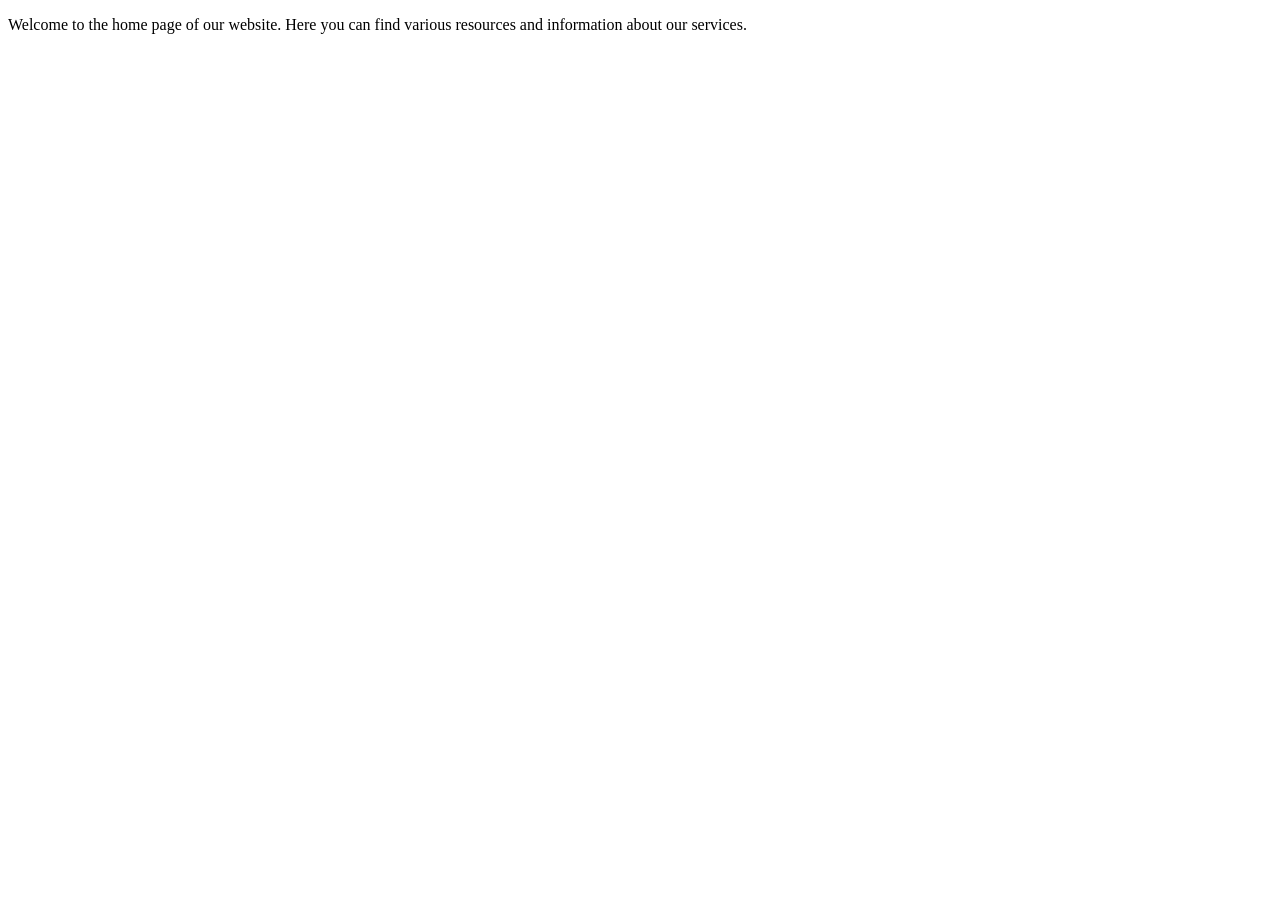
==== homepage.html @ 113cbfe1 "Home Page" ====
<!DOCTYPE html>
<html lang="en">
<head>
    <meta charset="UTF-8">
    <meta name="viewport" content="width=device-width, initial-scale=1.0">
    <title>Home Page</title>
</head>
<body>
    <p>Welcome to the home page of our website. Here you can find various resources and information about our services.</p>
</body>
</html>
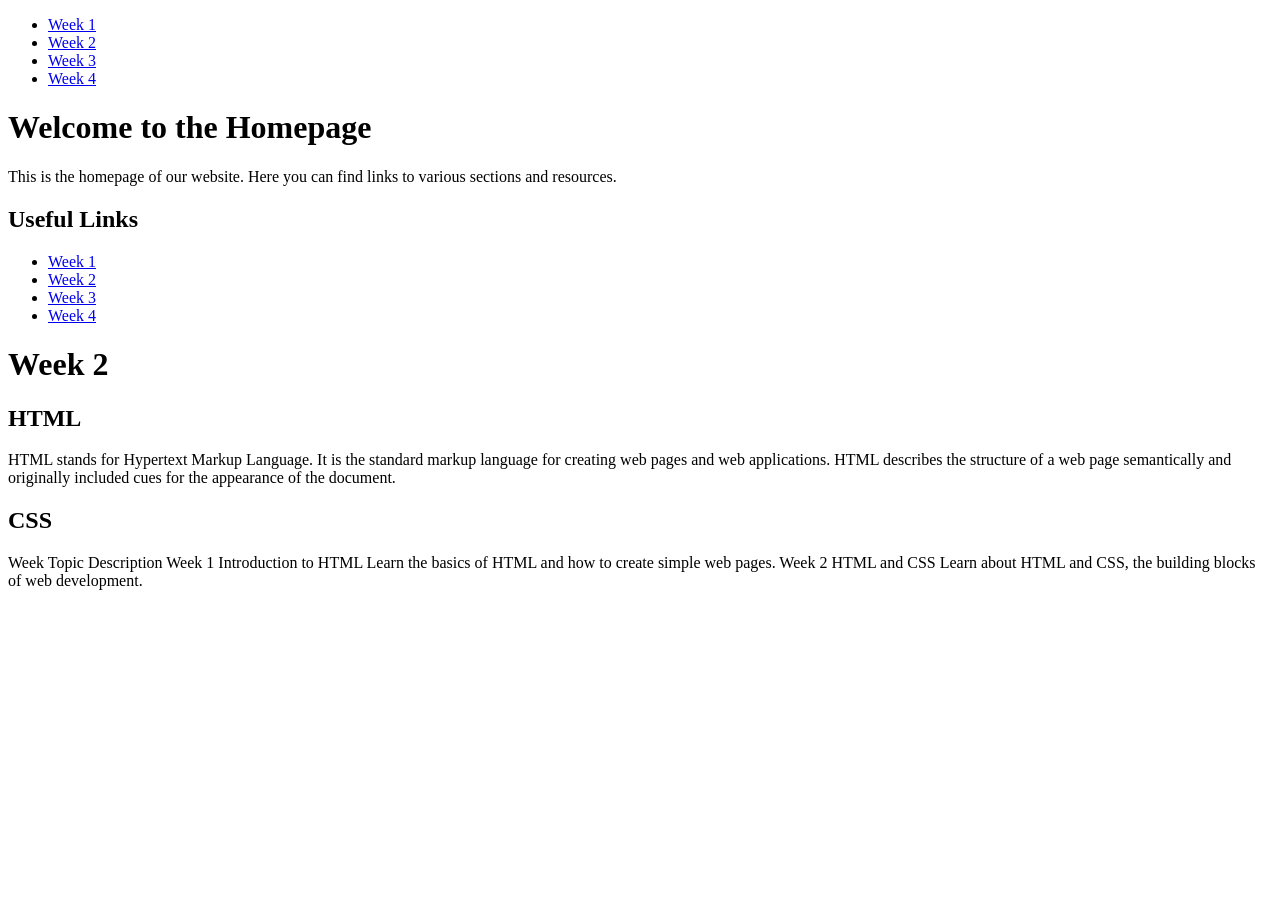
==== commit c1b3e44f: "this file works properlly" ====
--- a/homepage.html
+++ b/homepage.html
@@ -6,6 +6,55 @@
     <title>Home Page</title>
 </head>
 <body>
-    <p>Welcome to the home page of our website. Here you can find various resources and information about our services.</p>
+    <nav>
+        <ul>
+            <li><a href="Week1/index.html">Week 1</a></li>
+            <li><a href="Week2/index.html">Week 2</a></li>
+            <li><a href="Week3/index.html">Week 3</a></li>
+            <li><a href="Week4/index.html">Week 4</a></li>
+        </ul>
+    </nav>
+    <div class="container">
+        <h1>Welcome to the Homepage</h1>
+        <p>This is the homepage of our website. Here you can find links to various sections and resources.</p>      
+    </div>
+    <div class="links">
+        <h2>Useful Links</h2>
+        <ul>
+            <li><a href="Week1/index.html">Week 1</a></li>
+            <li><a href="Week2/index.html">Week 2</a></li>
+            <li><a href="Week3/index.html">Week 3</a></li>
+            <li><a href="Week4/index.html">Week 4</a></li>
+        </ul>
+    </div>
+  
+    <h1>Week 2</h1>
+    <h2>HTML</h2>
+    <p>HTML stands for Hypertext Markup Language. It is the standard markup language for creating web pages and web applications. HTML describes the structure of a web page semantically and originally included cues for the appearance of the document.</p>
+    <h2>CSS</h2     
+   /Commented out the content of Week 2 as it is not needed in the homepage.html file. The content is already present in Week2 
+   /index.html so we can remove it from here to avoid duplication.
+   
+   <table>
+    <tr>
+        <th>Week</th>
+        <th>Topic</th>
+        <th>Description</th>
+    </tr>
+    <tr>
+        <td>Week 1</td>
+        <td>Introduction to HTML</td>           
+        <td>Learn the basics of HTML and how to create simple web pages.</td>
+    </tr>       
+    <tr>
+        <td>Week 2</td>
+        <td>HTML and CSS</td>
+        <td>Learn about HTML and CSS, the building blocks of web development.</td>
+    </tr>
+    <tr>        
+
+
+   </table>
+
 </body>
 </html>
